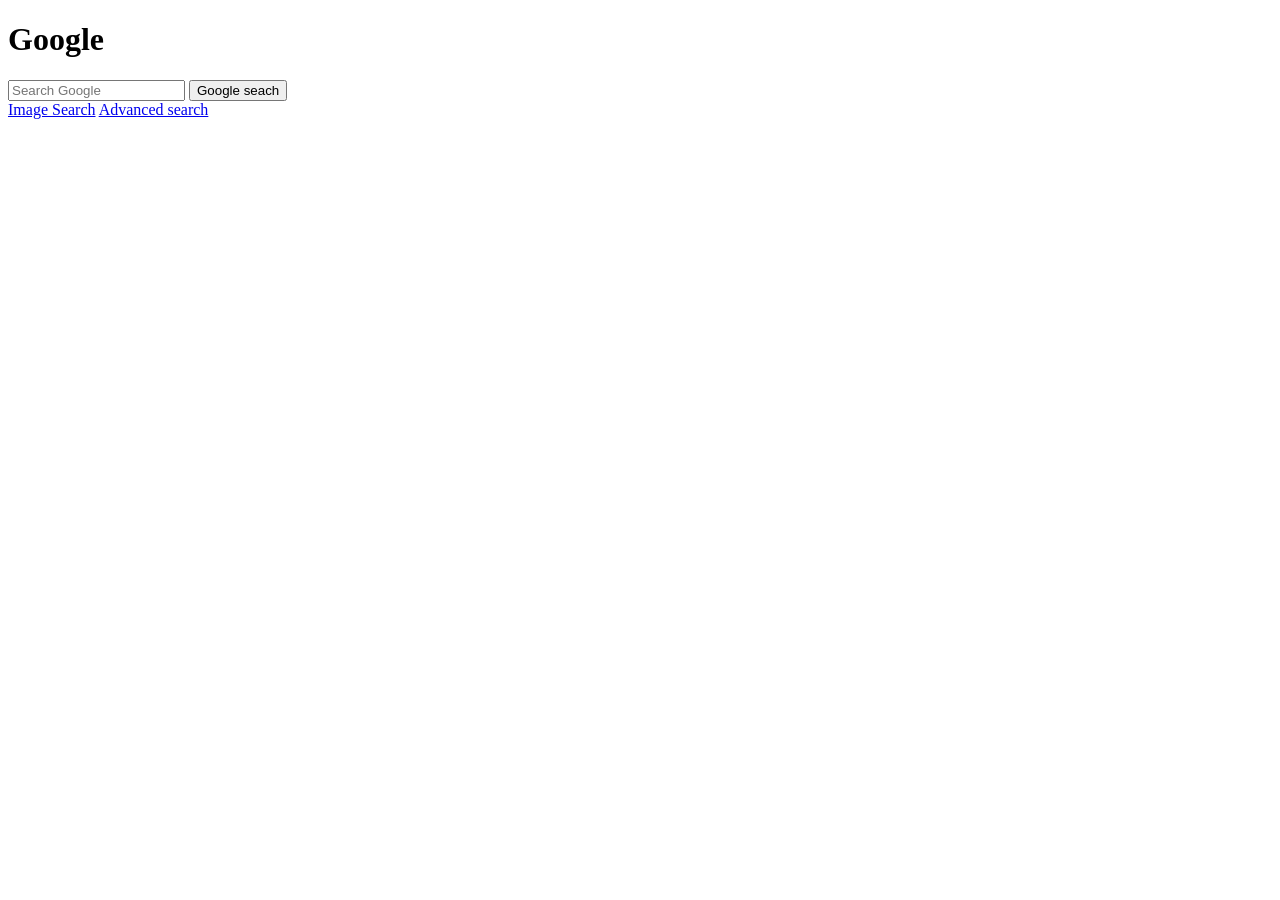
==== project0/index.html @ 7c1d302f "add project0 html file" ====
<!DOCTYPE html>
<html lang="en">
    <head>
        <title>search</title>
    </head>
    <body>
        <h1>Google</h1>
        <form
        action="https://www.google.com/search"
        method="get">
            <input type="text" name="q"
            placeholder="Search Google">
            <button>Google seach</button>
        </form>  
        <a
        href="https://www.google.com/imghp">Image Search</a>  
        <a
        href="https://google.com/advanced_search"
        target="_blank">Advanced search</a>
    </body>
</html>
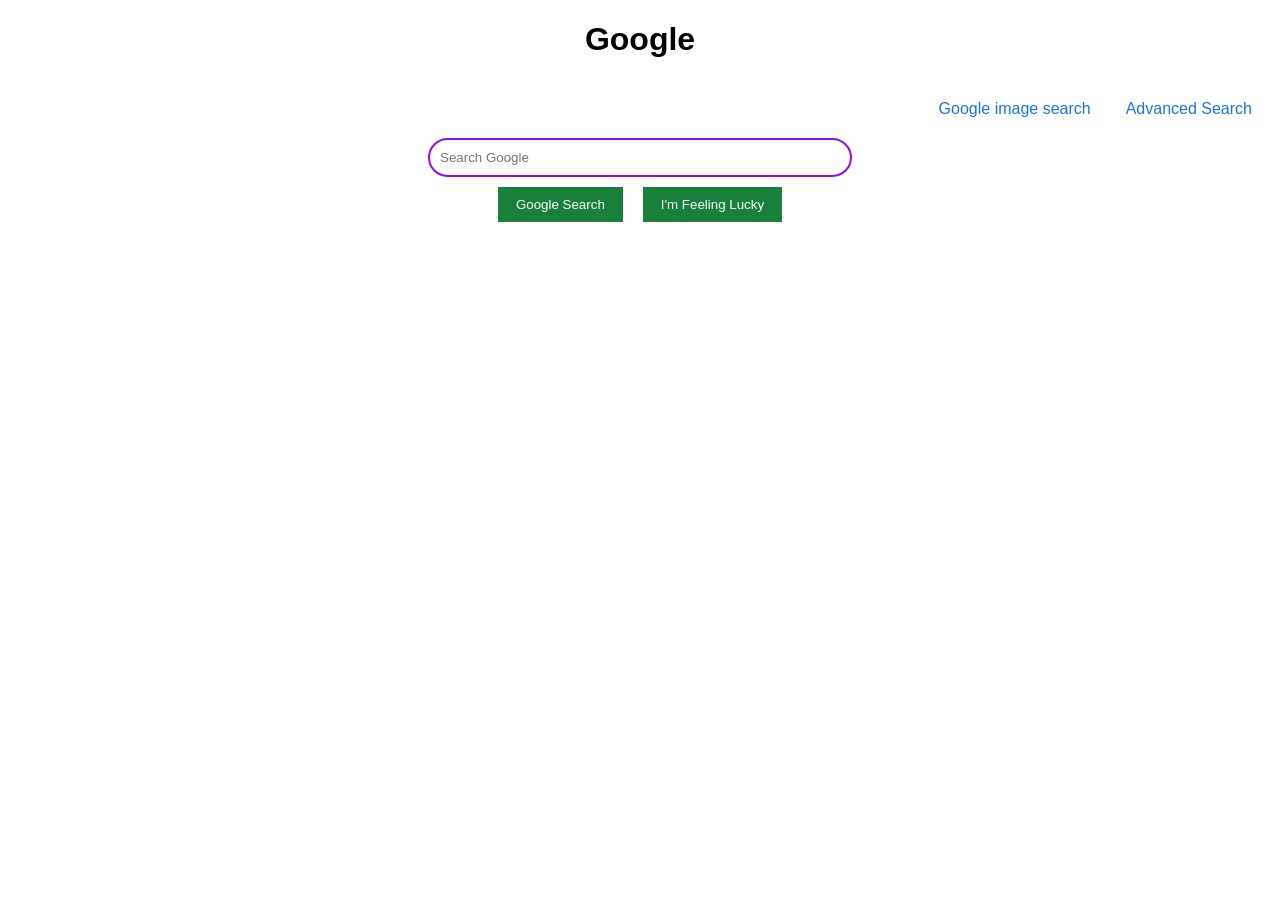
==== commit 683015a0: "Complate CS50W Project 0" ====
--- a/project0/index.html
+++ b/project0/index.html
@@ -1,21 +1,25 @@
 <!DOCTYPE html>
 <html lang="en">
     <head>
-        <title>search</title>
+        <title>my search project</title>
+        <link rel="stylesheet" href="style.css">
     </head>
-    <body>
+    <body id="google-home">
         <h1>Google</h1>
+        <div class="top-links">
+            <a href="image.html">Google image search</a>
+            <a href="advanced.html">Advanced Search</a>
+        </div>
         <form
         action="https://www.google.com/search"
         method="get">
             <input type="text" name="q"
             placeholder="Search Google">
-            <button>Google seach</button>
+            <div class="button-group">
+                <button>Google Search</button>
+                <button name="btnI" value="1">I'm Feeling Lucky</button>
+            </div>
         </form>  
-        <a
-        href="https://www.google.com/imghp">Image Search</a>  
-        <a
-        href="https://google.com/advanced_search"
-        target="_blank">Advanced search</a>
+        
     </body>
 </html>
--- a/project0/style.css
+++ b/project0/style.css
@@ -0,0 +1,119 @@
+body{
+    font-family: Arial, sans-serif;}
+
+a {
+    color: #1a73e8;
+    text-decoration: none;
+    margin: 10px;
+}
+#advanced-page div {
+    display: flex;
+    align-items: center;
+    gap: 10px;
+    margin: 10px 0;
+    justify-content: flex-start;
+}
+#advanced-page label{
+    width: 200px;
+    margin-right: 10px;
+    text-align: left;
+}
+#advanced-page input[type="submit"]{
+    margin-top: 10px;
+    margin-left: 210px;
+    padding: 12px 25px;
+    background-color: #0a19f0;
+    color: white;
+    border: none;
+    border-radius: 8px;
+    cursor: pointer;
+}
+#advanced-page form {
+    width: 650px;
+    margin: 30px 0;
+}
+input[type="text"]{
+    width: 400px;
+    padding: 10px;
+    border: 2px solid #970ae9;
+    border-radius: 24px;
+    margin: 0;
+}
+button{
+    padding: 10px 18px;
+    margin: 10px 5px;
+    border: none;
+    cursor: pointer;
+    background-color: #188038;
+    color: white;
+}
+.top-links {
+    display: flex;
+    justify-content: flex-end;
+    gap: 15px;
+    padding: 10px;
+}
+#google-home  {
+    text-align: center;
+}
+#google-home form {
+    display: flex;
+    flex-direction: column;
+    align-items: center;
+}
+.button-group {
+    display: flex;
+    flex-direction: row;
+    justify-content: center;
+    gap: 10px;
+}
+#image-page {
+    text-align: center;
+}
+#image-page form {
+    display: flex;
+    justify-content: center;
+    align-items: center;
+    gap: 10px;
+    margin-top: 30px;
+}
+#image-page input[type="text"],
+#image-page input[type="submit"] {
+    margin: 0;
+}#image-page input[type="submit"] {
+    background-color: #188038;
+    color: white;
+    border: none;
+    padding: 10px 18px;
+    cursor: pointer;
+}
+@media (max-width: 600px) {
+    input[type="text"] {
+        width: 90%;
+        box-sizing: border-box;
+    }
+    #adnanced-page form {
+        width: 100%;
+        box-sizing: border-box;
+        padding: 10px;
+    }
+    #adnanced-page label {
+        width: 130px;
+        font-size: 13px;
+    }
+    #advanced-page div {
+        gap: 5px;
+        margin: 12px;
+    }
+    #google-home button {
+        padding: 9px 12px;
+        font-size: 13px;
+    }
+    #image-page form {
+        flex-wrap: wrap;
+        padding: 10px;
+    }
+    #image-page input[type="text"] {
+        max-width: 100%;
+    }
+}
